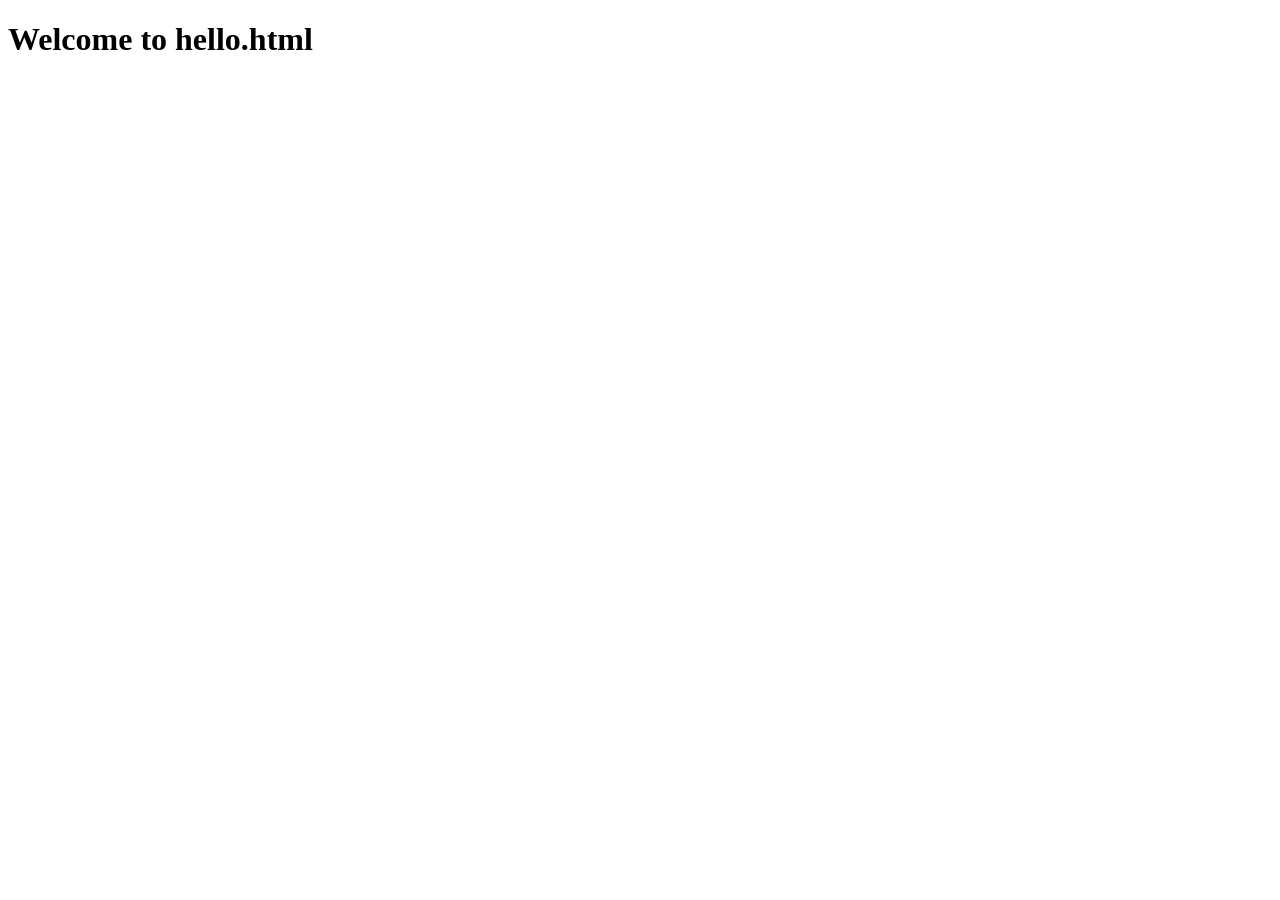
==== http_server/public/hello.html @ 15bd3d77 "loading and show index.html, hello.html" ====
<!DOCTYPE html>
<html lang="en">
    <head>
        <meta charset="utf-8">
        <title>My Rust Webserver 0.0.1</title>
    </head>
    <body>
        <h1>Welcome to hello.html</h1>
    </body>
</html>
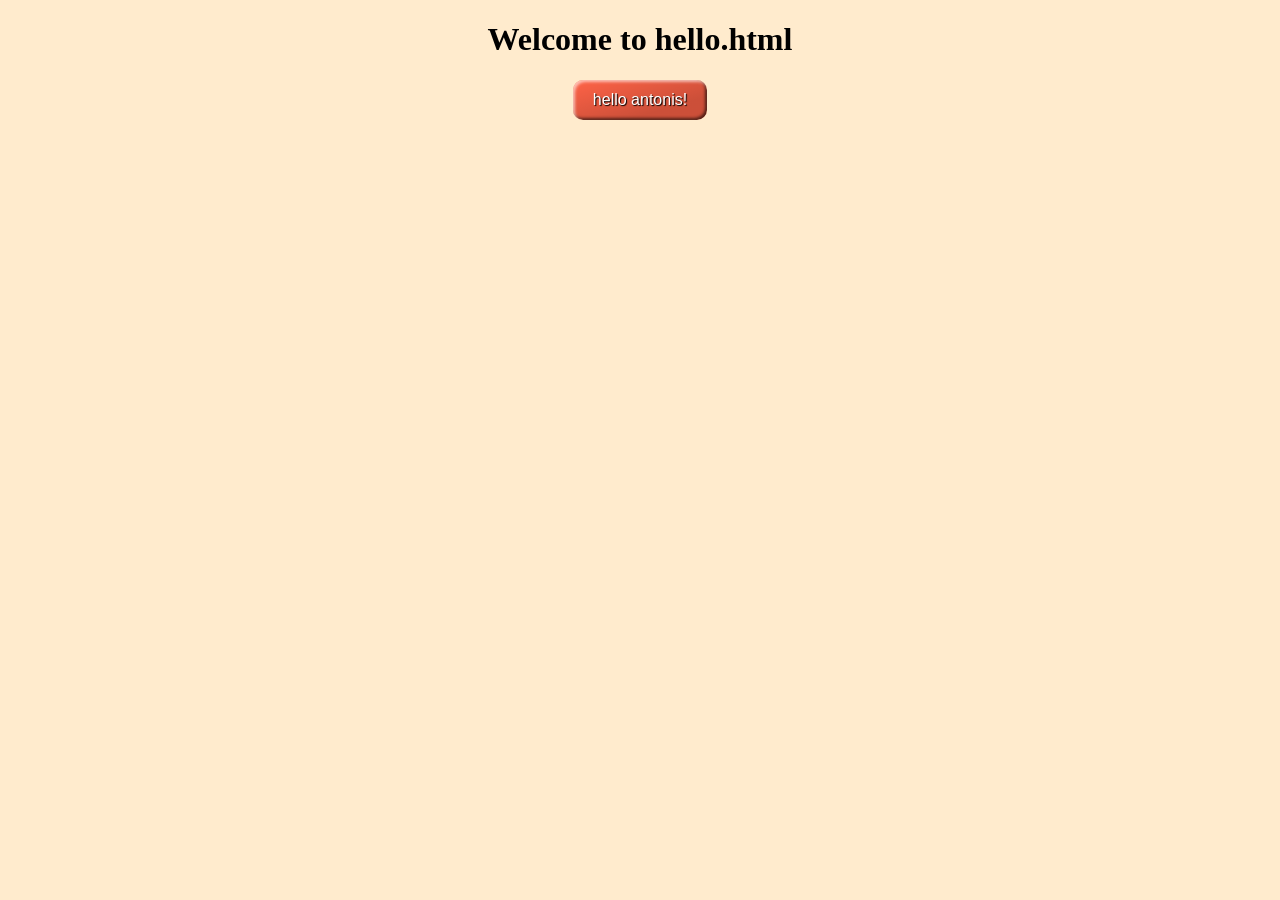
==== commit 78c2d572: "added css and javascript files" ====
--- a/http_server/public/hello.html
+++ b/http_server/public/hello.html
@@ -3,8 +3,13 @@
     <head>
         <meta charset="utf-8">
         <title>My Rust Webserver 0.0.1</title>
+        <link rel="stylesheet" href="hello.css">
+        <script lang="janascript" src="hello.js"></script>
     </head>
     <body>
         <h1>Welcome to hello.html</h1>
+        <p>
+            <button id="btnHello" class="favorite styled" type="button" onclick="helloThere()">hello antonis!</button>
+        </p>
     </body>
 </html>
--- a/http_server/public/hello.css
+++ b/http_server/public/hello.css
@@ -0,0 +1,34 @@
+body {
+    text-align: center;
+    background-color: blanchedalmond;
+}
+.styled {
+  border: 0;
+  line-height: 2.5;
+  padding: 0 20px;
+  font-size: 1rem;
+  text-align: center;
+  color: white;
+  text-shadow: 1px 1px 1px black;
+  border-radius: 10px;
+  background-color: tomato;
+  background-image: linear-gradient(
+    to top left,
+    rgb(0 0 0 / 0.2),
+    rgb(0 0 0 / 0.2) 30%,
+    transparent
+  );
+  box-shadow:
+    inset 2px 2px 3px rgb(255 255 255 / 0.6),
+    inset -2px -2px 3px rgb(0 0 0 / 0.6);
+}
+
+.styled:hover {
+  background-color: blue;
+}
+
+.styled:active {
+  box-shadow:
+    inset -2px -2px 3px rgb(255 255 255 / 0.6),
+    inset 2px 2px 3px rgb(0 0 0 / 0.6);
+}
